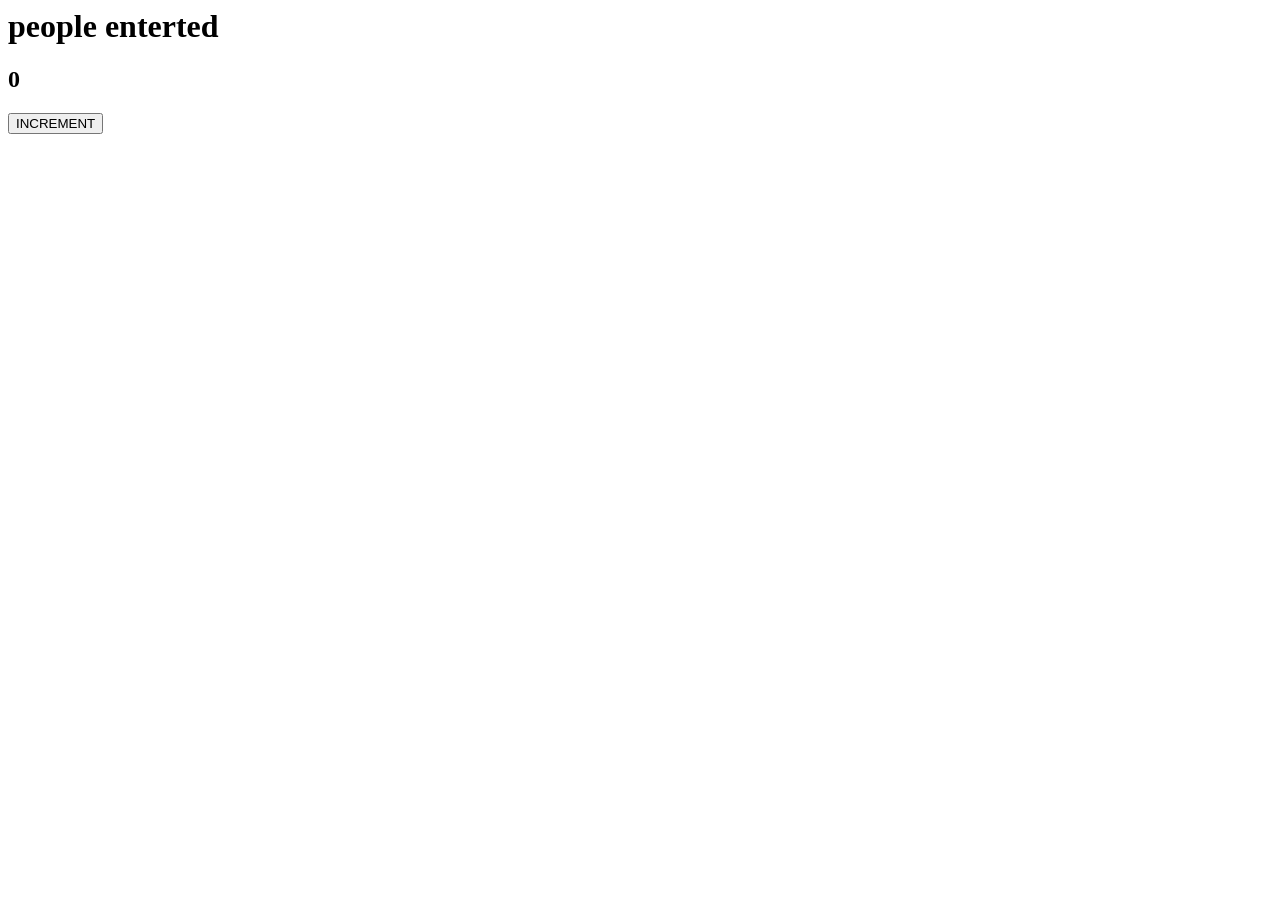
==== station.html @ f8f44856 "Add files via upload" ====
<html>
    <head>
        <link rel="styleshett" href="index.css">
    </head>
    <body>
        <h1>people enterted</h1>
        <h2 id="count-el" >0</h2>
        <button id="increment-id" onclick="increment()">INCREMENT</button>
    </body>

</html>
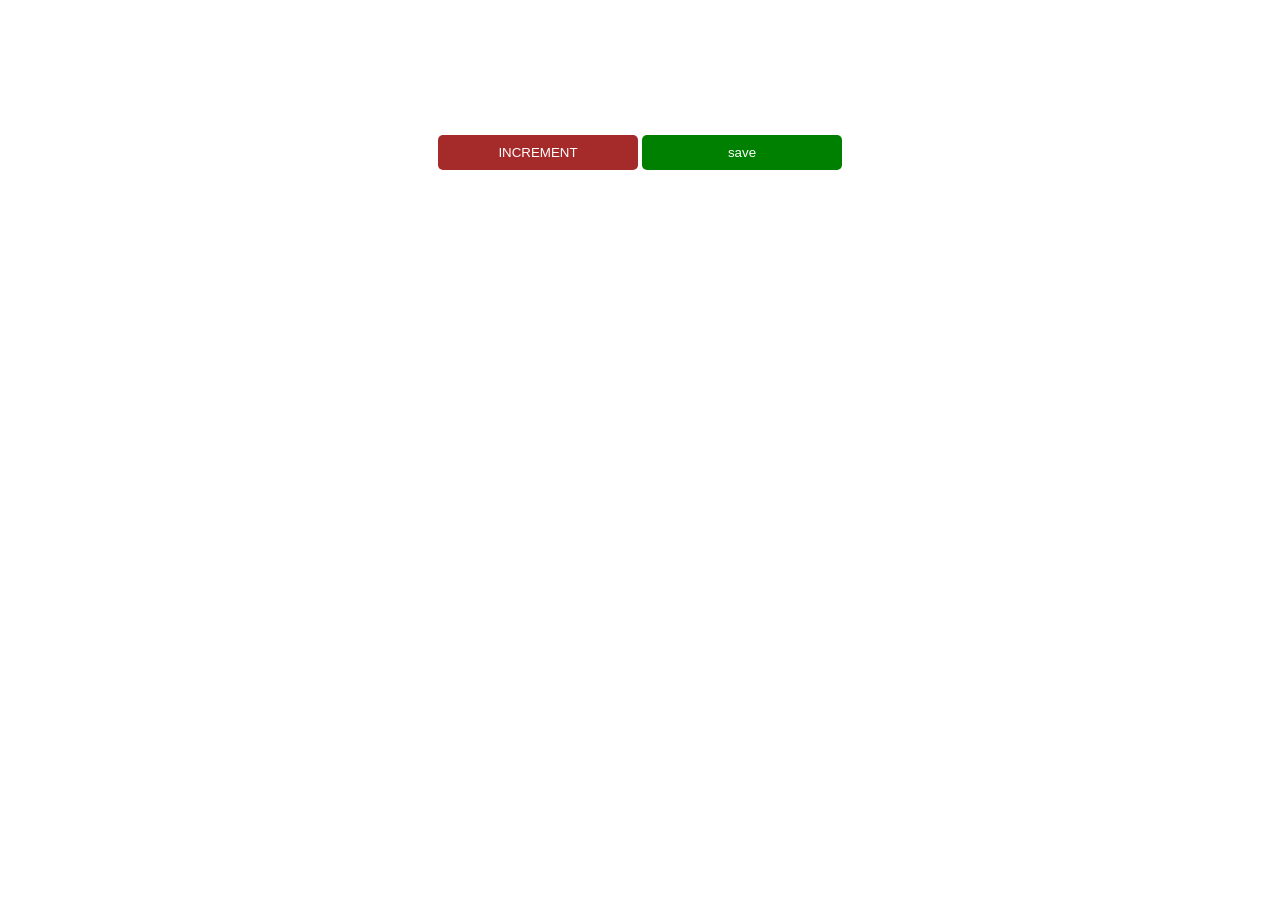
==== commit f39a1c0e: "Added railway station train counter project" ====
--- a/station.html
+++ b/station.html
@@ -1,11 +1,12 @@
-<html>
-    <head>
-        <link rel="styleshett" href="index.css">
-    </head>
-    <body>
-        <h1>people enterted</h1>
-        <h2 id="count-el" >0</h2>
-        <button id="increment-id" onclick="increment()">INCREMENT</button>
-    </body>
-
+<html>
+    <head>
+        <link rel="stylesheet" href="index.css">
+    </head>
+    <body>
+        <h1>PEOPLE ENTERED</h1>
+        <h2 id="count-el" >0</h2>
+        <button id="increment-id" onclick="increment()">INCREMENT</button>
+        <button id="save-btn" onclick="save()">save</button>
+        <script src="count.js"></script>
+    </body>
 </html>
--- a/index.css
+++ b/index.css
@@ -0,0 +1,39 @@
+
+body{
+    background-image: url("railway.JPG");
+    background-size: cover;
+    background-position: center;
+    background-repeat: no-repeat;
+    text-align: center;
+    font-weight: bold;
+}
+h1{
+    text-align:center;
+    margin-top: 10px;
+    margin-bottom: 10px;
+   color: white;
+}
+h2{
+    margin-top: 0px;
+    margin-bottom: 20px;
+    font-size: 50px;
+    color: white;
+}
+button{
+    border:0px;
+    padding-top: 10px;
+    padding-bottom: 10px;
+    color:white;
+    font-size: bold;
+    width:200px;
+    margin-bottom: 5px;
+    border-radius:5px ;
+}
+#increment-id
+{
+    background-color:brown;
+}
+#save-btn
+{
+    background-color: green;
+}
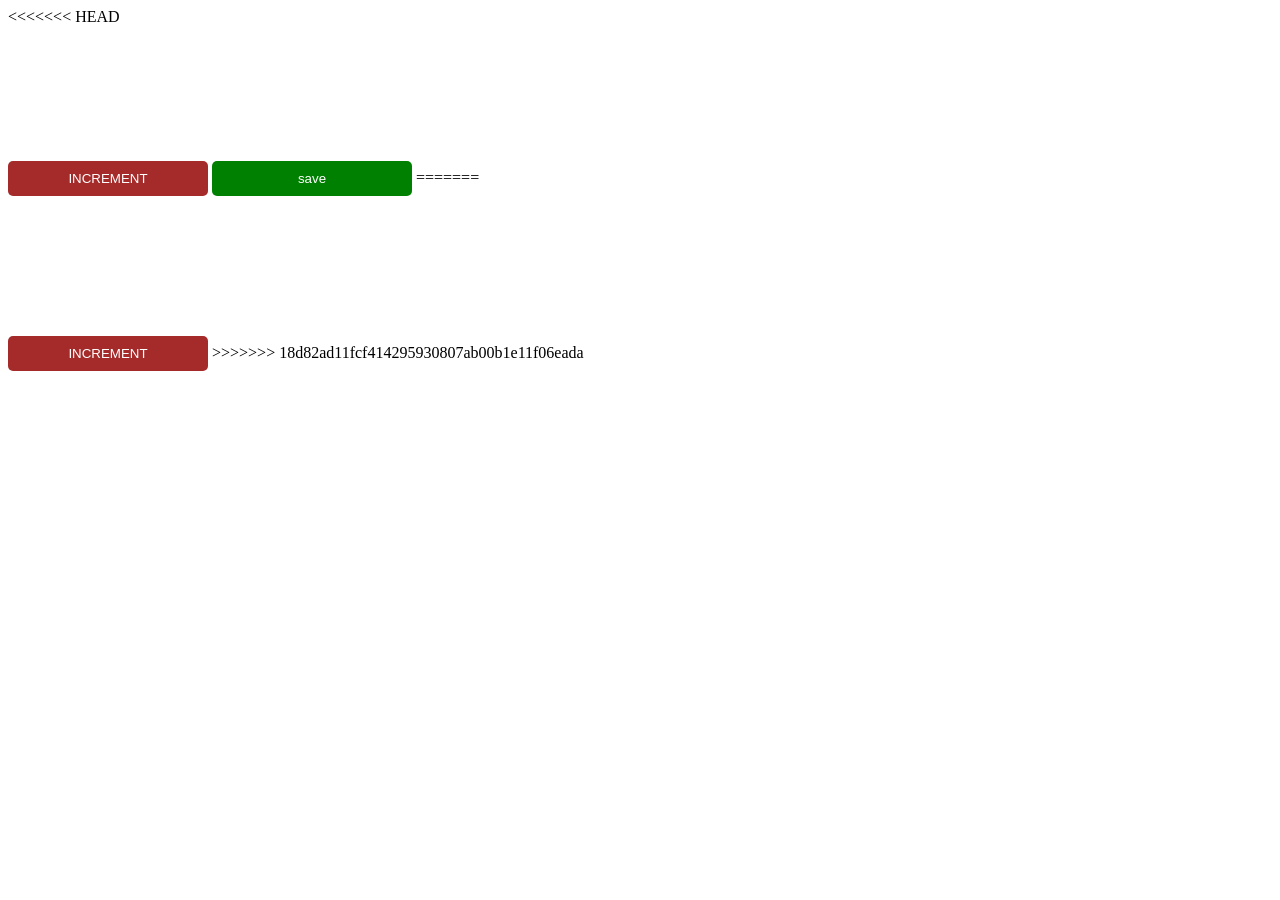
==== commit dc5e7f30: "Merge branch 'main' of https://github.com/sandhya726/railwaymembercount" ====
--- a/station.html
+++ b/station.html
@@ -1,3 +1,4 @@
+<<<<<<< HEAD
 <html>
     <head>
         <link rel="stylesheet" href="index.css">
@@ -9,4 +10,16 @@
         <button id="save-btn" onclick="save()">save</button>
         <script src="count.js"></script>
     </body>
+=======
+<html>
+    <head>
+        <link rel="styleshett" href="index.css">
+    </head>
+    <body>
+        <h1>people enterted</h1>
+        <h2 id="count-el" >0</h2>
+        <button id="increment-id" onclick="increment()">INCREMENT</button>
+    </body>
+
+>>>>>>> 18d82ad11fcf414295930807ab00b1e11f06eada
 </html>
--- a/index.css
+++ b/index.css
@@ -1,3 +1,4 @@
+<<<<<<< HEAD
 
 body{
     background-image: url("railway.JPG");
@@ -36,4 +37,39 @@
 #save-btn
 {
     background-color: green;
+=======
+
+body{
+    background-image: url("station.jpeg");
+    text-align: center;
+    font-weight: bold;
+}
+h1{
+    text-align:center;
+    margin-top: 10px;
+    margin-bottom: 10px;
+}
+h2{
+    margin-top: 0px;
+    margin-bottom: 20px;
+    font-size: 50px;
+}
+button{
+    border:0px;
+    padding-top: 10px;
+    padding-bottom: 10px;
+    color:white;
+    font-size: bold;
+    width:200px;
+    margin-bottom: 5px;
+    border-radius:5px ;
+}
+#incremnet-id
+{
+    background-color:darkred;
+}
+#save-btn
+{
+    background-color: green;
+>>>>>>> 18d82ad11fcf414295930807ab00b1e11f06eada
 }
--- a/index.css
+++ b/index.css
@@ -1,3 +1,4 @@
+<<<<<<< HEAD
 
 body{
     background-image: url("railway.JPG");
@@ -36,4 +37,39 @@
 #save-btn
 {
     background-color: green;
+=======
+
+body{
+    background-image: url("station.jpeg");
+    text-align: center;
+    font-weight: bold;
+}
+h1{
+    text-align:center;
+    margin-top: 10px;
+    margin-bottom: 10px;
+}
+h2{
+    margin-top: 0px;
+    margin-bottom: 20px;
+    font-size: 50px;
+}
+button{
+    border:0px;
+    padding-top: 10px;
+    padding-bottom: 10px;
+    color:white;
+    font-size: bold;
+    width:200px;
+    margin-bottom: 5px;
+    border-radius:5px ;
+}
+#incremnet-id
+{
+    background-color:darkred;
+}
+#save-btn
+{
+    background-color: green;
+>>>>>>> 18d82ad11fcf414295930807ab00b1e11f06eada
 }
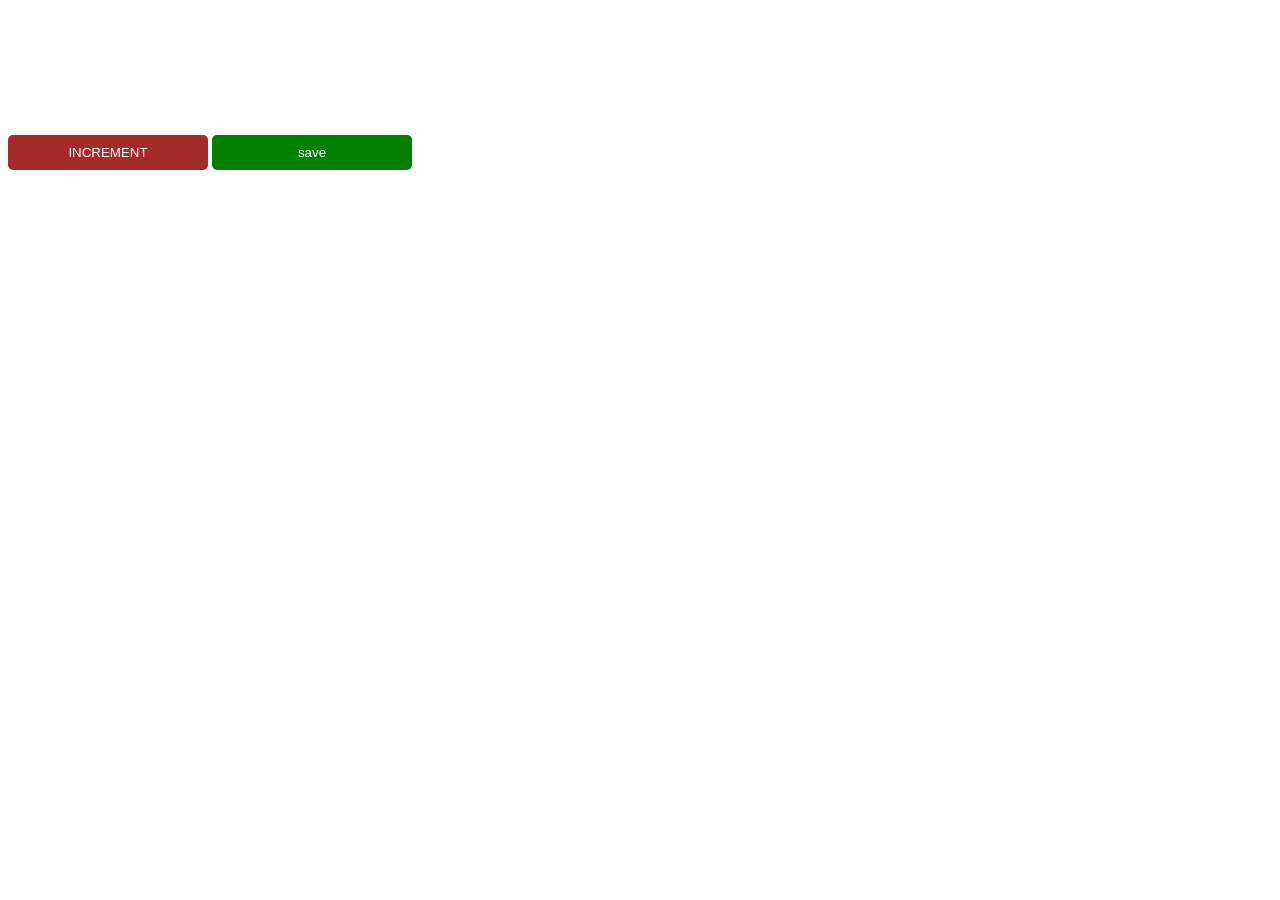
==== commit da164f3c: "Update station.html" ====
--- a/station.html
+++ b/station.html
@@ -1,4 +1,4 @@
-<<<<<<< HEAD
+
 <html>
     <head>
         <link rel="stylesheet" href="index.css">
@@ -10,16 +10,4 @@
         <button id="save-btn" onclick="save()">save</button>
         <script src="count.js"></script>
     </body>
-=======
-<html>
-    <head>
-        <link rel="styleshett" href="index.css">
-    </head>
-    <body>
-        <h1>people enterted</h1>
-        <h2 id="count-el" >0</h2>
-        <button id="increment-id" onclick="increment()">INCREMENT</button>
-    </body>
-
->>>>>>> 18d82ad11fcf414295930807ab00b1e11f06eada
-</html>+</html>
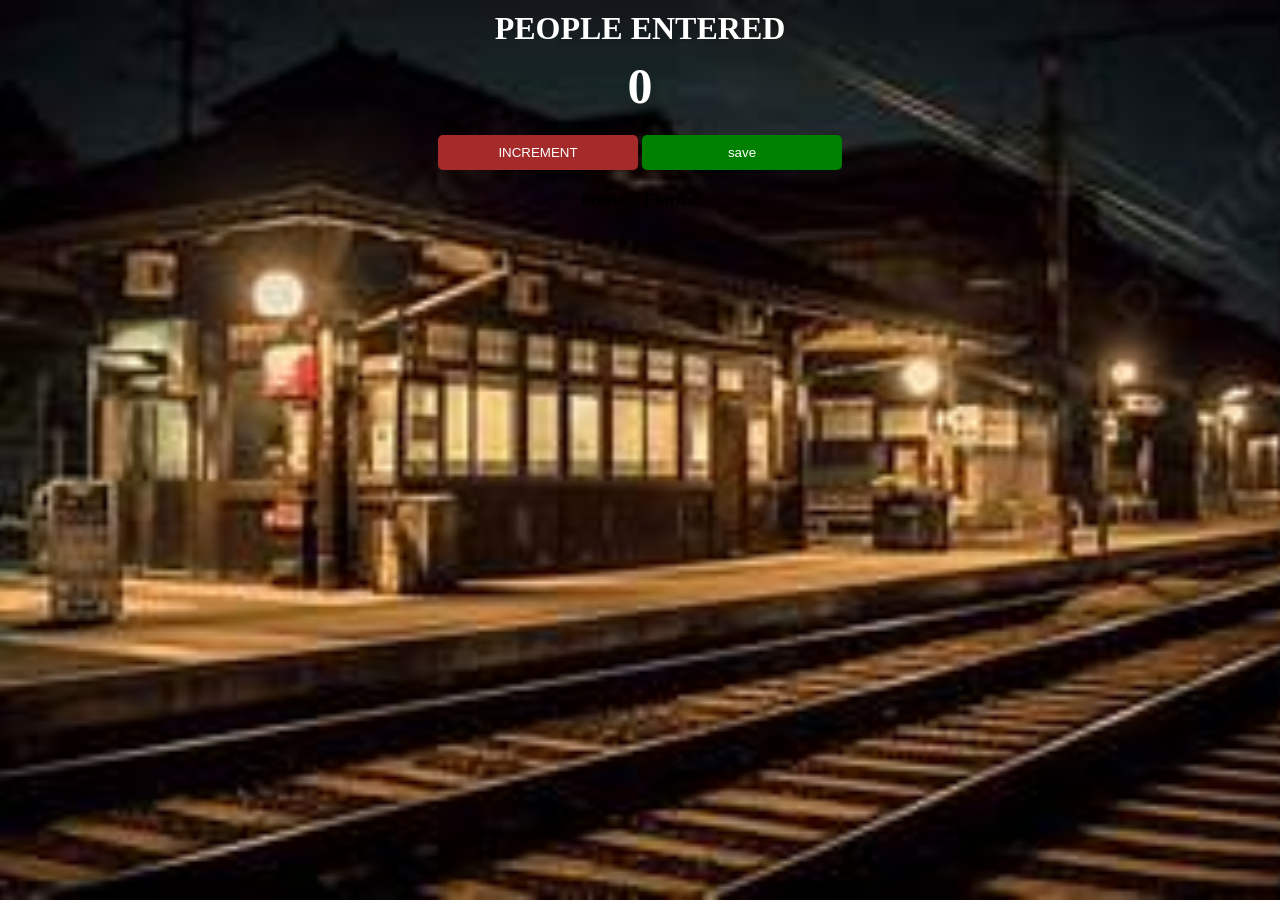
==== commit 1fd9ae04: "adding the modified html and js file" ====
--- a/station.html
+++ b/station.html
@@ -9,5 +9,6 @@
         <button id="increment-id" onclick="increment()">INCREMENT</button>
         <button id="save-btn" onclick="save()">save</button>
         <script src="count.js"></script>
+        <p id="save-el">Previous Entries: </p>
     </body>
 </html>
--- a/index.css
+++ b/index.css
@@ -1,7 +1,7 @@
-<<<<<<< HEAD
+
 
 body{
-    background-image: url("railway.JPG");
+    background-image: url("railway.jpg");
     background-size: cover;
     background-position: center;
     background-repeat: no-repeat;
@@ -37,39 +37,4 @@
 #save-btn
 {
     background-color: green;
-=======
-
-body{
-    background-image: url("station.jpeg");
-    text-align: center;
-    font-weight: bold;
 }
-h1{
-    text-align:center;
-    margin-top: 10px;
-    margin-bottom: 10px;
-}
-h2{
-    margin-top: 0px;
-    margin-bottom: 20px;
-    font-size: 50px;
-}
-button{
-    border:0px;
-    padding-top: 10px;
-    padding-bottom: 10px;
-    color:white;
-    font-size: bold;
-    width:200px;
-    margin-bottom: 5px;
-    border-radius:5px ;
-}
-#incremnet-id
-{
-    background-color:darkred;
-}
-#save-btn
-{
-    background-color: green;
->>>>>>> 18d82ad11fcf414295930807ab00b1e11f06eada
-}
